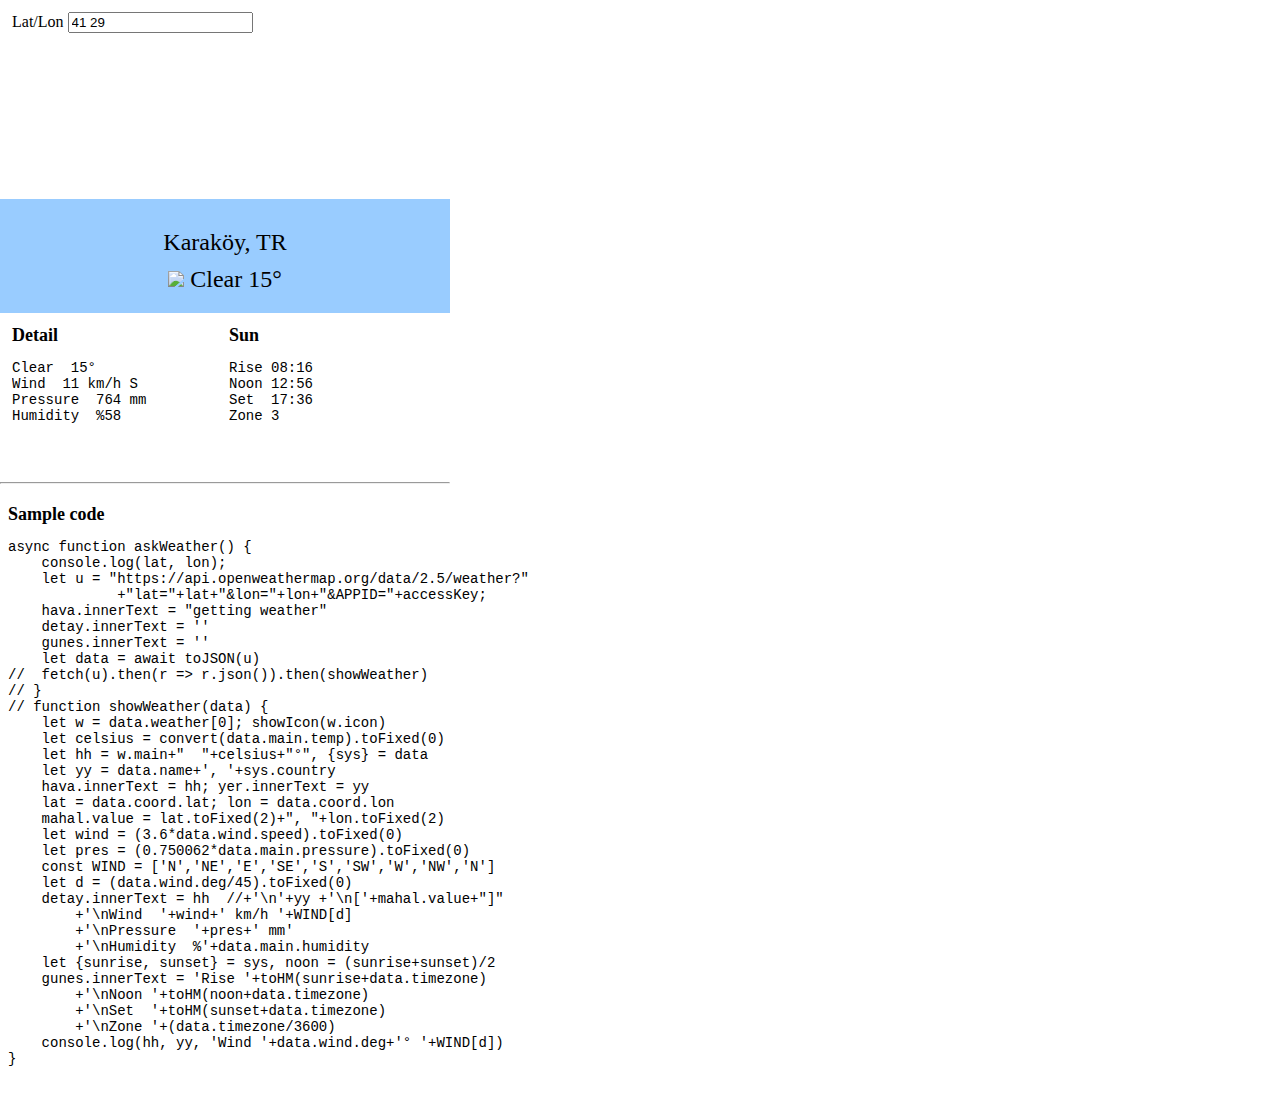
==== CW7.html @ ab3cfdf5 "create CW7" ====
<!DOCTYPE html>
<!-- saved from url=(0047)https://blm305.github.io/2022/work/Weather.html -->
<html><head><meta http-equiv="Content-Type" content="text/html; charset=UTF-8">
  
  <meta name="viewport" content="width=device-width">
  <link rel="icon" href="./cw7_files/01d.png">
  <title>Open Weather</title>
  <style>
    body {
        max-width: 450px;
        margin: 0;
    }
    div {
        display: inline-block;
        margin: 12px;
        vertical-align: top;
    }
    p { margin: 0; }
    b { font-size: 18px; }
    pre {
        overflow-x: auto;
        font-size: 14px;
    }
    .dar { width: 42%; }
    #main {
        box-sizing: border-box;
        width: 100%;
        padding: 20px;
        text-align: center;    
        background: #9cf;
        font-size: 24px;
        margin: 0;
    }
    #yer { margin: 10px; }
    #err { color:red }
    #kod { margin-left: 8px; }
  </style>
</head>

<body>
<div>
  Lat/Lon <input id="mahal" type="text" value="41 29">
</div>

<canvas id = 'myCanvas'></canvas>
<div id="main">
<p id="yer">Karaköy, TR</p>
<p><img id="icon" src="https://openweathermap.org/img/w/01d.png">
<span id="hava">Clear  15°</span></p>
</div>

<div class="dar">
  <b>Detail</b>
  <pre id="detay">Clear  15°<br>Wind  11 km/h S<br>Pressure  764 mm<br>Humidity  %58</pre>
</div>
<div class="dar">
  <b>Sun</b>
  <pre id="gunes">Rise 08:16<br>Noon 12:56<br>Set  17:36<br>Zone 3</pre>
</div>
<div>
<p id="err" style="display: none;">You need an API key for openweathermap.org 
  <a href="https://home.openweathermap.org/users/sign_up" target="NewTab">here</a> 
</p>
</div>
<hr>
<div id="kod">
    <b>Sample code</b>
    <pre id="sample">async function askWeather() {<br>    console.log(lat, lon); <br>    let u = "https://api.openweathermap.org/data/2.5/weather?"<br>             +"lat="+lat+"&amp;lon="+lon+"&amp;APPID="+accessKey;<br>    hava.innerText = "getting weather"<br>    detay.innerText = ''<br>    gunes.innerText = ''<br>    let data = await toJSON(u)<br>//  fetch(u).then(r =&gt; r.json()).then(showWeather)<br>// }<br>// function showWeather(data) {<br>    let w = data.weather[0]; showIcon(w.icon)<br>    let celsius = convert(data.main.temp).toFixed(0)<br>    let hh = w.main+"  "+celsius+"°", {sys} = data<br>    let yy = data.name+', '+sys.country<br>    hava.innerText = hh; yer.innerText = yy<br>    lat = data.coord.lat; lon = data.coord.lon<br>    mahal.value = lat.toFixed(2)+", "+lon.toFixed(2)<br>    let wind = (3.6*data.wind.speed).toFixed(0)<br>    let pres = (0.750062*data.main.pressure).toFixed(0)<br>    const WIND = ['N','NE','E','SE','S','SW','W','NW','N']<br>    let d = (data.wind.deg/45).toFixed(0)<br>    detay.innerText = hh  //+'\n'+yy +'\n['+mahal.value+"]"<br>        +'\nWind  '+wind+' km/h '+WIND[d]<br>        +'\nPressure  '+pres+' mm'<br>        +'\nHumidity  %'+data.main.humidity<br>    let {sunrise, sunset} = sys, noon = (sunrise+sunset)/2<br>    gunes.innerText = 'Rise '+toHM(sunrise+data.timezone)<br>        +'\nNoon '+toHM(noon+data.timezone)<br>        +'\nSet  '+toHM(sunset+data.timezone)<br>        +'\nZone '+(data.timezone/3600)<br>    console.log(hh, yy, 'Wind '+data.wind.deg+'° '+WIND[d])<br>}</pre>
</div>

<script>
function toHM(t) { // t in seconds -- convert to minutes
    //number of hours since midnight, in local time
    let h = (t%86400)/3600  // 0<=h<24
    let m = (h%1)*60        // 0<=m<60
    let twoDigits = t => (t<10? '0' : '')+Math.trunc(t)
    return twoDigits(h)+":"+twoDigits(m+0.5) //round
}
async function toJSON(url) {
    let r = await fetch(url)
    if (!r.ok) error(r.status)
    return r.json()
}
// Location
var lat, lon;  //global values
async function askLocation() {
    let name = 'geolocation'
    let result = await navigator.permissions.query({name})
    if (result.state == 'denied') {
        let url = "https://ipinfo.io/json"
        toJSON(url).then(getLocation2, error)
    } else  {
        navigator.geolocation
        .getCurrentPosition(getLocation1, error);
    }
}
function getLocation2(p) { //Approximate
    console.log("ipinfo.io", p.city)
    let [x, y] = p.loc.split(',')
    lat = Number(x); lon = Number(y); 
    askWeather()
}
function getLocation1(p) { //Accurate
    console.log("getCurrentPosition")
    lat = p.coords.latitude; lon = p.coords.longitude;
    askWeather()
}
// Weather
var accessKey;

async function askWeather() {
    console.log(lat, lon); 
    let u = "https://api.openweathermap.org/data/2.5/weather?"
             +"lat="+lat+"&lon="+lon+"&APPID="+accessKey;
    hava.innerText = "getting weather"
    detay.innerText = ''
    gunes.innerText = ''
    let data = await toJSON(u)
    d = data;
//  fetch(u).then(r => r.json()).then(showWeather)
// }
// function showWeather(data) {
    let w = data.weather[0]; showIcon(w.icon)
    let celsius = convert(data.main.temp).toFixed(0)
    let hh = w.main+"  "+celsius+"°", {sys} = data
    let yy = data.name+', '+sys.country
    hava.innerText = hh; yer.innerText = yy
    lat = data.coord.lat; lon = data.coord.lon
    mahal.value = lat.toFixed(2)+", "+lon.toFixed(2)
    let wind = (3.6*data.wind.speed).toFixed(0)
    let pres = (0.750062*data.main.pressure).toFixed(0)
    const WIND = ['N','NE','E','SE','S','SW','W','NW','N']
    let d = (data.wind.deg/45).toFixed(0)
    detay.innerText = hh  //+'\n'+yy +'\n['+mahal.value+"]"
        +'\nWind  '+wind+' km/h '+WIND[d]
        +'\nPressure  '+pres+' mm'
        +'\nHumidity  %'+data.main.humidity
    let {sunrise, sunset} = sys, noon = (sunrise+sunset)/2
    gunes.innerText = 'Rise '+toHM(sunrise+data.timezone)
        +'\nNoon '+toHM(noon+data.timezone)
        +'\nSet  '+toHM(sunset+data.timezone)
        +'\nZone '+(data.timezone/3600)
    console.log(hh, yy, 'Wind '+data.wind.deg+'° '+WIND[d])

}
function showIcon(i) {
    const u = "https://openweathermap.org/img/w/"
    icon.src = u+i+".png"
    document.querySelector('link').href = icon.src
}
function convert(kelvin){
    return (kelvin - 273.15);
    //return celsius*1.8 + 32
}
// Interaction
function askUser() {
    // let k = prompt('Please enter openweather key:')
    // if (!k) error('You need an API key')
    k = "1e198835246bf67f6fdee02ed5f4786e"; 
    return k
}
function error(e) {
    main.style.display = "none"; //hide
    //refs.style.display = "none";
    err.style.display = ''; //show
    throw e
}
function getAPIkey() {
    if (origin.startsWith('http') && localStorage) {
        if (!localStorage.keys) localStorage.keys = '{}'
        let keys = JSON.parse(localStorage.keys)
        if (!keys.openweather) {
           keys.openweather = askUser()
           localStorage.keys = JSON.stringify(keys)
        }
        accessKey = keys.openweather
    } else { //cannot use localStorage
        accessKey = askUser()
    }
}
err.style.display = "none"
getAPIkey(); askLocation()
mahal.onkeyup = e => {
  let t = e.target
  if (e.keyCode === 13) {
    [lat, lon] = mahal.value.split(/[ ,]+/)
    askWeather()
  }
  if (e.keyCode === 27) t.blur()
}
sample.innerText = askWeather

var canvas = document.getElementById("myCanvas");
var ctx = canvas.getContext("2d");
ctx.font = "30px Comic Sans MS";
ctx.fillStyle = "black";
ctx.textAlign = "center";
ctx.fillText(yer.innerHTML, canvas.width/2, canvas.height/5);
ctx.fillText(hava.innerHTML, canvas.width/2, canvas.height/2S);
// ctx.fillText(icon, canvas.width/2, canvas.height/);

</script>


</body></html>
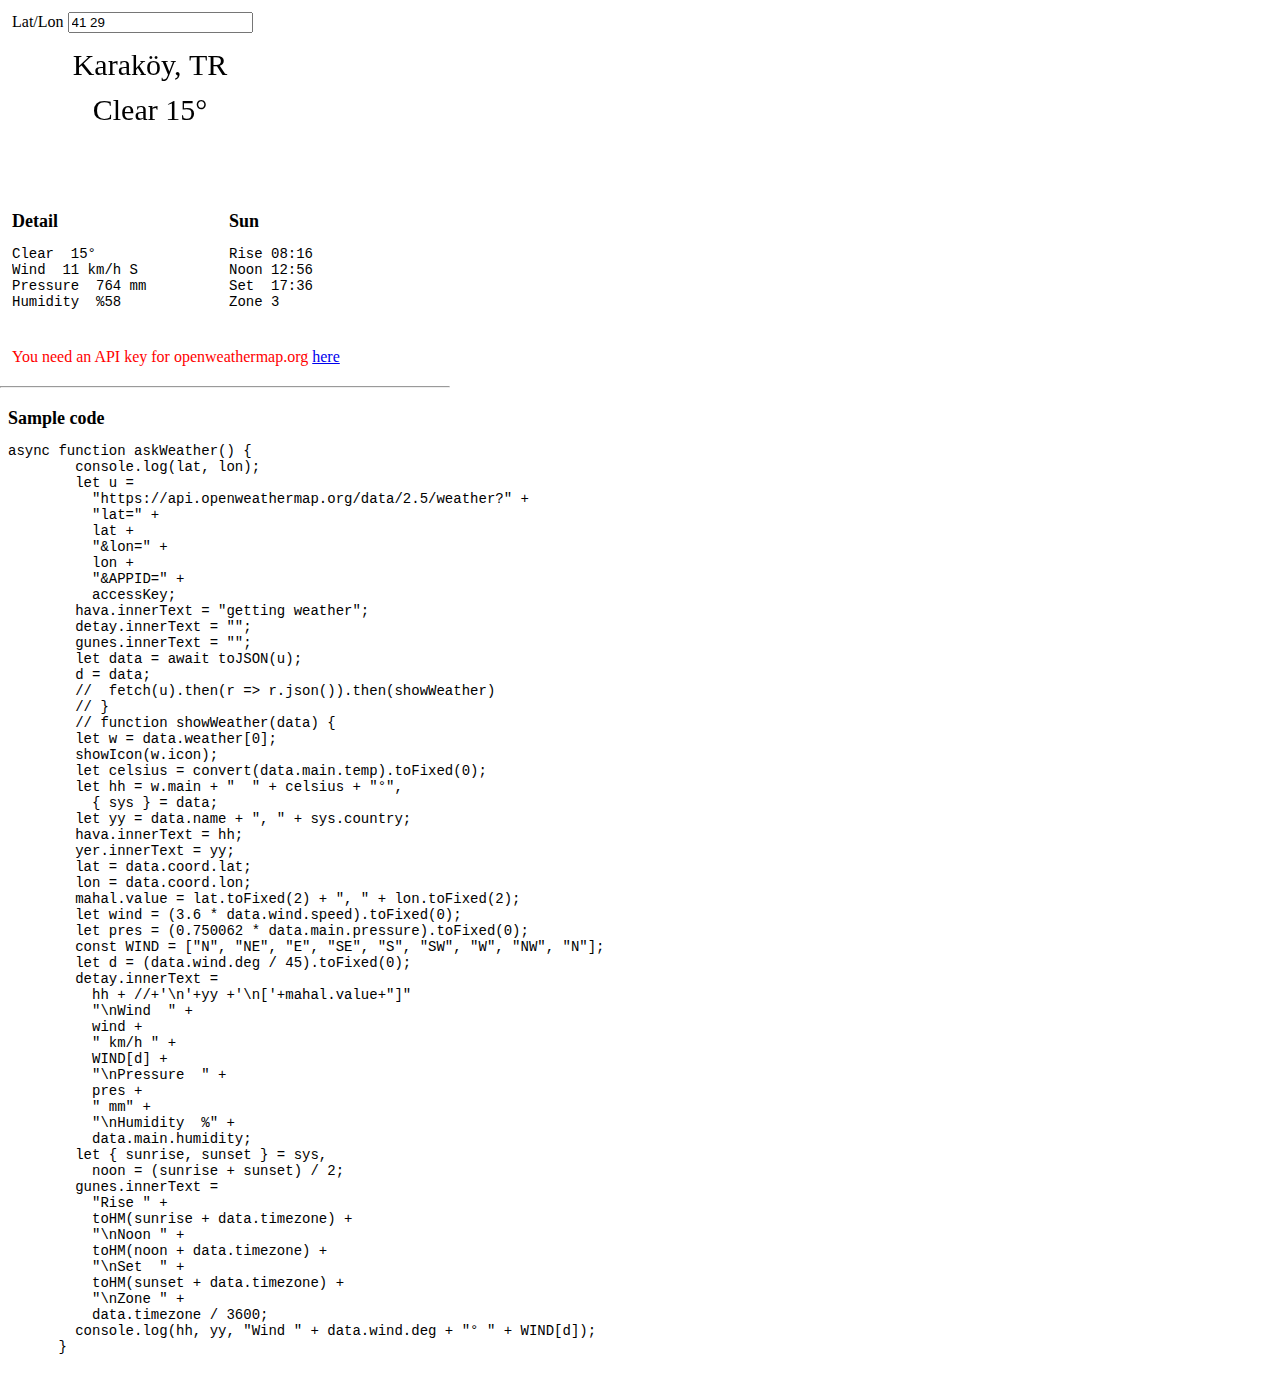
==== commit b11d0607: "add cw7" ====
--- a/CW7.html
+++ b/CW7.html
@@ -1,205 +1,252 @@
 <!DOCTYPE html>
 <!-- saved from url=(0047)https://blm305.github.io/2022/work/Weather.html -->
-<html><head><meta http-equiv="Content-Type" content="text/html; charset=UTF-8">
-  
-  <meta name="viewport" content="width=device-width">
-  <link rel="icon" href="./cw7_files/01d.png">
-  <title>Open Weather</title>
-  <style>
-    body {
+<html>
+  <head>
+    <meta http-equiv="Content-Type" content="text/html; charset=UTF-8" />
+
+    <meta name="viewport" content="width=device-width" />
+    <link rel="icon" href="./cw7_files/01d.png" />
+    <title>Open Weather</title>
+    <style>
+      body {
         max-width: 450px;
         margin: 0;
-    }
-    div {
+      }
+      div {
         display: inline-block;
         margin: 12px;
         vertical-align: top;
-    }
-    p { margin: 0; }
-    b { font-size: 18px; }
-    pre {
+      }
+      p {
+        margin: 0;
+      }
+      b {
+        font-size: 18px;
+      }
+      pre {
         overflow-x: auto;
         font-size: 14px;
-    }
-    .dar { width: 42%; }
-    #main {
+      }
+      .dar {
+        width: 42%;
+      }
+      #main {
         box-sizing: border-box;
         width: 100%;
         padding: 20px;
-        text-align: center;    
+        text-align: center;
         background: #9cf;
         font-size: 24px;
         margin: 0;
-    }
-    #yer { margin: 10px; }
-    #err { color:red }
-    #kod { margin-left: 8px; }
-  </style>
-</head>
-
-<body>
-<div>
-  Lat/Lon <input id="mahal" type="text" value="41 29">
-</div>
-
-<canvas id = 'myCanvas'></canvas>
-<div id="main">
-<p id="yer">Karaköy, TR</p>
-<p><img id="icon" src="https://openweathermap.org/img/w/01d.png">
-<span id="hava">Clear  15°</span></p>
-</div>
-
-<div class="dar">
-  <b>Detail</b>
-  <pre id="detay">Clear  15°<br>Wind  11 km/h S<br>Pressure  764 mm<br>Humidity  %58</pre>
-</div>
-<div class="dar">
-  <b>Sun</b>
-  <pre id="gunes">Rise 08:16<br>Noon 12:56<br>Set  17:36<br>Zone 3</pre>
-</div>
-<div>
-<p id="err" style="display: none;">You need an API key for openweathermap.org 
-  <a href="https://home.openweathermap.org/users/sign_up" target="NewTab">here</a> 
-</p>
-</div>
-<hr>
-<div id="kod">
-    <b>Sample code</b>
-    <pre id="sample">async function askWeather() {<br>    console.log(lat, lon); <br>    let u = "https://api.openweathermap.org/data/2.5/weather?"<br>             +"lat="+lat+"&amp;lon="+lon+"&amp;APPID="+accessKey;<br>    hava.innerText = "getting weather"<br>    detay.innerText = ''<br>    gunes.innerText = ''<br>    let data = await toJSON(u)<br>//  fetch(u).then(r =&gt; r.json()).then(showWeather)<br>// }<br>// function showWeather(data) {<br>    let w = data.weather[0]; showIcon(w.icon)<br>    let celsius = convert(data.main.temp).toFixed(0)<br>    let hh = w.main+"  "+celsius+"°", {sys} = data<br>    let yy = data.name+', '+sys.country<br>    hava.innerText = hh; yer.innerText = yy<br>    lat = data.coord.lat; lon = data.coord.lon<br>    mahal.value = lat.toFixed(2)+", "+lon.toFixed(2)<br>    let wind = (3.6*data.wind.speed).toFixed(0)<br>    let pres = (0.750062*data.main.pressure).toFixed(0)<br>    const WIND = ['N','NE','E','SE','S','SW','W','NW','N']<br>    let d = (data.wind.deg/45).toFixed(0)<br>    detay.innerText = hh  //+'\n'+yy +'\n['+mahal.value+"]"<br>        +'\nWind  '+wind+' km/h '+WIND[d]<br>        +'\nPressure  '+pres+' mm'<br>        +'\nHumidity  %'+data.main.humidity<br>    let {sunrise, sunset} = sys, noon = (sunrise+sunset)/2<br>    gunes.innerText = 'Rise '+toHM(sunrise+data.timezone)<br>        +'\nNoon '+toHM(noon+data.timezone)<br>        +'\nSet  '+toHM(sunset+data.timezone)<br>        +'\nZone '+(data.timezone/3600)<br>    console.log(hh, yy, 'Wind '+data.wind.deg+'° '+WIND[d])<br>}</pre>
-</div>
-
-<script>
-function toHM(t) { // t in seconds -- convert to minutes
-    //number of hours since midnight, in local time
-    let h = (t%86400)/3600  // 0<=h<24
-    let m = (h%1)*60        // 0<=m<60
-    let twoDigits = t => (t<10? '0' : '')+Math.trunc(t)
-    return twoDigits(h)+":"+twoDigits(m+0.5) //round
-}
-async function toJSON(url) {
-    let r = await fetch(url)
-    if (!r.ok) error(r.status)
-    return r.json()
-}
-// Location
-var lat, lon;  //global values
-async function askLocation() {
-    let name = 'geolocation'
-    let result = await navigator.permissions.query({name})
-    if (result.state == 'denied') {
-        let url = "https://ipinfo.io/json"
-        toJSON(url).then(getLocation2, error)
-    } else  {
-        navigator.geolocation
-        .getCurrentPosition(getLocation1, error);
-    }
-}
-function getLocation2(p) { //Approximate
-    console.log("ipinfo.io", p.city)
-    let [x, y] = p.loc.split(',')
-    lat = Number(x); lon = Number(y); 
-    askWeather()
-}
-function getLocation1(p) { //Accurate
-    console.log("getCurrentPosition")
-    lat = p.coords.latitude; lon = p.coords.longitude;
-    askWeather()
-}
-// Weather
-var accessKey;
-
-async function askWeather() {
-    console.log(lat, lon); 
-    let u = "https://api.openweathermap.org/data/2.5/weather?"
-             +"lat="+lat+"&lon="+lon+"&APPID="+accessKey;
-    hava.innerText = "getting weather"
-    detay.innerText = ''
-    gunes.innerText = ''
-    let data = await toJSON(u)
-    d = data;
-//  fetch(u).then(r => r.json()).then(showWeather)
-// }
-// function showWeather(data) {
-    let w = data.weather[0]; showIcon(w.icon)
-    let celsius = convert(data.main.temp).toFixed(0)
-    let hh = w.main+"  "+celsius+"°", {sys} = data
-    let yy = data.name+', '+sys.country
-    hava.innerText = hh; yer.innerText = yy
-    lat = data.coord.lat; lon = data.coord.lon
-    mahal.value = lat.toFixed(2)+", "+lon.toFixed(2)
-    let wind = (3.6*data.wind.speed).toFixed(0)
-    let pres = (0.750062*data.main.pressure).toFixed(0)
-    const WIND = ['N','NE','E','SE','S','SW','W','NW','N']
-    let d = (data.wind.deg/45).toFixed(0)
-    detay.innerText = hh  //+'\n'+yy +'\n['+mahal.value+"]"
-        +'\nWind  '+wind+' km/h '+WIND[d]
-        +'\nPressure  '+pres+' mm'
-        +'\nHumidity  %'+data.main.humidity
-    let {sunrise, sunset} = sys, noon = (sunrise+sunset)/2
-    gunes.innerText = 'Rise '+toHM(sunrise+data.timezone)
-        +'\nNoon '+toHM(noon+data.timezone)
-        +'\nSet  '+toHM(sunset+data.timezone)
-        +'\nZone '+(data.timezone/3600)
-    console.log(hh, yy, 'Wind '+data.wind.deg+'° '+WIND[d])
-
-}
-function showIcon(i) {
-    const u = "https://openweathermap.org/img/w/"
-    icon.src = u+i+".png"
-    document.querySelector('link').href = icon.src
-}
-function convert(kelvin){
-    return (kelvin - 273.15);
-    //return celsius*1.8 + 32
-}
-// Interaction
-function askUser() {
-    // let k = prompt('Please enter openweather key:')
-    // if (!k) error('You need an API key')
-    k = "1e198835246bf67f6fdee02ed5f4786e"; 
-    return k
-}
-function error(e) {
-    main.style.display = "none"; //hide
-    //refs.style.display = "none";
-    err.style.display = ''; //show
-    throw e
-}
-function getAPIkey() {
-    if (origin.startsWith('http') && localStorage) {
-        if (!localStorage.keys) localStorage.keys = '{}'
-        let keys = JSON.parse(localStorage.keys)
-        if (!keys.openweather) {
-           keys.openweather = askUser()
-           localStorage.keys = JSON.stringify(keys)
+      }
+      #yer {
+        margin: 10px;
+      }
+      #err {
+        color: red;
+      }
+      #kod {
+        margin-left: 8px;
+      }
+    </style>
+  </head>
+
+  <body>
+    <div>Lat/Lon <input id="mahal" type="text" value="41 29" /></div>
+
+    <canvas id="myCanvas"></canvas>
+    <div id="main">
+      <p id="yer">Karaköy, TR</p>
+      <p>
+        <img id="icon" src="https://openweathermap.org/img/w/01d.png" />
+        <span id="hava">Clear 15°</span>
+      </p>
+    </div>
+
+    <div class="dar">
+      <b>Detail</b>
+      <pre
+        id="detay"
+      >Clear  15°<br>Wind  11 km/h S<br>Pressure  764 mm<br>Humidity  %58</pre>
+    </div>
+    <div class="dar">
+      <b>Sun</b>
+      <pre id="gunes">Rise 08:16<br>Noon 12:56<br>Set  17:36<br>Zone 3</pre>
+    </div>
+    <div>
+      <p id="err" style="display: none">
+        You need an API key for openweathermap.org
+        <a href="https://home.openweathermap.org/users/sign_up" target="NewTab"
+          >here</a
+        >
+      </p>
+    </div>
+    <hr />
+    <div id="kod">
+      <b>Sample code</b>
+      <pre
+        id="sample"
+      >async function askWeather() {<br>    console.log(lat, lon); <br>    let u = "https://api.openweathermap.org/data/2.5/weather?"<br>             +"lat="+lat+"&amp;lon="+lon+"&amp;APPID="+accessKey;<br>    hava.innerText = "getting weather"<br>    detay.innerText = ''<br>    gunes.innerText = ''<br>    let data = await toJSON(u)<br>//  fetch(u).then(r =&gt; r.json()).then(showWeather)<br>// }<br>// function showWeather(data) {<br>    let w = data.weather[0]; showIcon(w.icon)<br>    let celsius = convert(data.main.temp).toFixed(0)<br>    let hh = w.main+"  "+celsius+"°", {sys} = data<br>    let yy = data.name+', '+sys.country<br>    hava.innerText = hh; yer.innerText = yy<br>    lat = data.coord.lat; lon = data.coord.lon<br>    mahal.value = lat.toFixed(2)+", "+lon.toFixed(2)<br>    let wind = (3.6*data.wind.speed).toFixed(0)<br>    let pres = (0.750062*data.main.pressure).toFixed(0)<br>    const WIND = ['N','NE','E','SE','S','SW','W','NW','N']<br>    let d = (data.wind.deg/45).toFixed(0)<br>    detay.innerText = hh  //+'\n'+yy +'\n['+mahal.value+"]"<br>        +'\nWind  '+wind+' km/h '+WIND[d]<br>        +'\nPressure  '+pres+' mm'<br>        +'\nHumidity  %'+data.main.humidity<br>    let {sunrise, sunset} = sys, noon = (sunrise+sunset)/2<br>    gunes.innerText = 'Rise '+toHM(sunrise+data.timezone)<br>        +'\nNoon '+toHM(noon+data.timezone)<br>        +'\nSet  '+toHM(sunset+data.timezone)<br>        +'\nZone '+(data.timezone/3600)<br>    console.log(hh, yy, 'Wind '+data.wind.deg+'° '+WIND[d])<br>}</pre>
+    </div>
+
+    <script>
+      function toHM(t) {
+        // t in seconds -- convert to minutes
+        //number of hours since midnight, in local time
+        let h = (t % 86400) / 3600; // 0<=h<24
+        let m = (h % 1) * 60; // 0<=m<60
+        let twoDigits = (t) => (t < 10 ? "0" : "") + Math.trunc(t);
+        return twoDigits(h) + ":" + twoDigits(m + 0.5); //round
+      }
+      async function toJSON(url) {
+        let r = await fetch(url);
+        if (!r.ok) error(r.status);
+        return r.json();
+      }
+      // Location
+      var lat, lon; //global values
+      async function askLocation() {
+        let name = "geolocation";
+        let result = await navigator.permissions.query({ name });
+        if (result.state == "denied") {
+          let url = "https://ipinfo.io/json";
+          toJSON(url).then(getLocation2, error);
+        } else {
+          navigator.geolocation.getCurrentPosition(getLocation1, error);
         }
-        accessKey = keys.openweather
-    } else { //cannot use localStorage
-        accessKey = askUser()
-    }
-}
-err.style.display = "none"
-getAPIkey(); askLocation()
-mahal.onkeyup = e => {
-  let t = e.target
-  if (e.keyCode === 13) {
-    [lat, lon] = mahal.value.split(/[ ,]+/)
-    askWeather()
-  }
-  if (e.keyCode === 27) t.blur()
-}
-sample.innerText = askWeather
-
-var canvas = document.getElementById("myCanvas");
-var ctx = canvas.getContext("2d");
-ctx.font = "30px Comic Sans MS";
-ctx.fillStyle = "black";
-ctx.textAlign = "center";
-ctx.fillText(yer.innerHTML, canvas.width/2, canvas.height/5);
-ctx.fillText(hava.innerHTML, canvas.width/2, canvas.height/2S);
-// ctx.fillText(icon, canvas.width/2, canvas.height/);
-
-</script>
-
-
-</body></html>+      }
+      function getLocation2(p) {
+        //Approximate
+        console.log("ipinfo.io", p.city);
+        let [x, y] = p.loc.split(",");
+        lat = Number(x);
+        lon = Number(y);
+        askWeather();
+      }
+      function getLocation1(p) {
+        //Accurate
+        console.log("getCurrentPosition");
+        lat = p.coords.latitude;
+        lon = p.coords.longitude;
+        askWeather();
+      }
+      // Weather
+      var accessKey;
+
+      async function askWeather() {
+        console.log(lat, lon);
+        let u =
+          "https://api.openweathermap.org/data/2.5/weather?" +
+          "lat=" +
+          lat +
+          "&lon=" +
+          lon +
+          "&APPID=" +
+          accessKey;
+        hava.innerText = "getting weather";
+        detay.innerText = "";
+        gunes.innerText = "";
+        let data = await toJSON(u);
+        d = data;
+        //  fetch(u).then(r => r.json()).then(showWeather)
+        // }
+        // function showWeather(data) {
+        let w = data.weather[0];
+        showIcon(w.icon);
+        let celsius = convert(data.main.temp).toFixed(0);
+        let hh = w.main + "  " + celsius + "°",
+          { sys } = data;
+        let yy = data.name + ", " + sys.country;
+        hava.innerText = hh;
+        yer.innerText = yy;
+        lat = data.coord.lat;
+        lon = data.coord.lon;
+        mahal.value = lat.toFixed(2) + ", " + lon.toFixed(2);
+        let wind = (3.6 * data.wind.speed).toFixed(0);
+        let pres = (0.750062 * data.main.pressure).toFixed(0);
+        const WIND = ["N", "NE", "E", "SE", "S", "SW", "W", "NW", "N"];
+        let d = (data.wind.deg / 45).toFixed(0);
+        detay.innerText =
+          hh + //+'\n'+yy +'\n['+mahal.value+"]"
+          "\nWind  " +
+          wind +
+          " km/h " +
+          WIND[d] +
+          "\nPressure  " +
+          pres +
+          " mm" +
+          "\nHumidity  %" +
+          data.main.humidity;
+        let { sunrise, sunset } = sys,
+          noon = (sunrise + sunset) / 2;
+        gunes.innerText =
+          "Rise " +
+          toHM(sunrise + data.timezone) +
+          "\nNoon " +
+          toHM(noon + data.timezone) +
+          "\nSet  " +
+          toHM(sunset + data.timezone) +
+          "\nZone " +
+          data.timezone / 3600;
+        console.log(hh, yy, "Wind " + data.wind.deg + "° " + WIND[d]);
+      }
+      function showIcon(i) {
+        const u = "https://openweathermap.org/img/w/";
+        icon.src = u + i + ".png";
+        document.querySelector("link").href = icon.src;
+      }
+      function convert(kelvin) {
+        return kelvin - 273.15;
+        //return celsius*1.8 + 32
+      }
+      // Interaction
+      function askUser() {
+        // let k = prompt('Please enter openweather key:')
+        // if (!k) error('You need an API key')
+        k = "1e198835246bf67f6fdee02ed5f4786e";
+        return k;
+      }
+      function error(e) {
+        main.style.display = "none"; //hide
+        //refs.style.display = "none";
+        err.style.display = ""; //show
+        throw e;
+      }
+      function getAPIkey() {
+        if (origin.startsWith("http") && localStorage) {
+          if (!localStorage.keys) localStorage.keys = "{}";
+          let keys = JSON.parse(localStorage.keys);
+          if (!keys.openweather) {
+            keys.openweather = askUser();
+            localStorage.keys = JSON.stringify(keys);
+          }
+          accessKey = keys.openweather;
+        } else {
+          //cannot use localStorage
+          accessKey = askUser();
+        }
+      }
+      err.style.display = "none";
+      getAPIkey();
+      askLocation();
+      mahal.onkeyup = (e) => {
+        let t = e.target;
+        if (e.keyCode === 13) {
+          [lat, lon] = mahal.value.split(/[ ,]+/);
+          askWeather();
+        }
+        if (e.keyCode === 27) t.blur();
+      };
+      sample.innerText = askWeather;
+
+      var canvas = document.getElementById("myCanvas");
+      var ctx = canvas.getContext("2d");
+      ctx.font = "30px Comic Sans MS";
+      ctx.fillStyle = "black";
+      ctx.textAlign = "center";
+      ctx.fillText(yer.innerHTML, canvas.width / 2, canvas.height / 5);
+      ctx.fillText(hava.innerHTML, canvas.width / 2, canvas.height / 2);
+      // ctx.fillText(icon, canvas.width/2, canvas.height/);
+    </script>
+  </body>
+</html>
